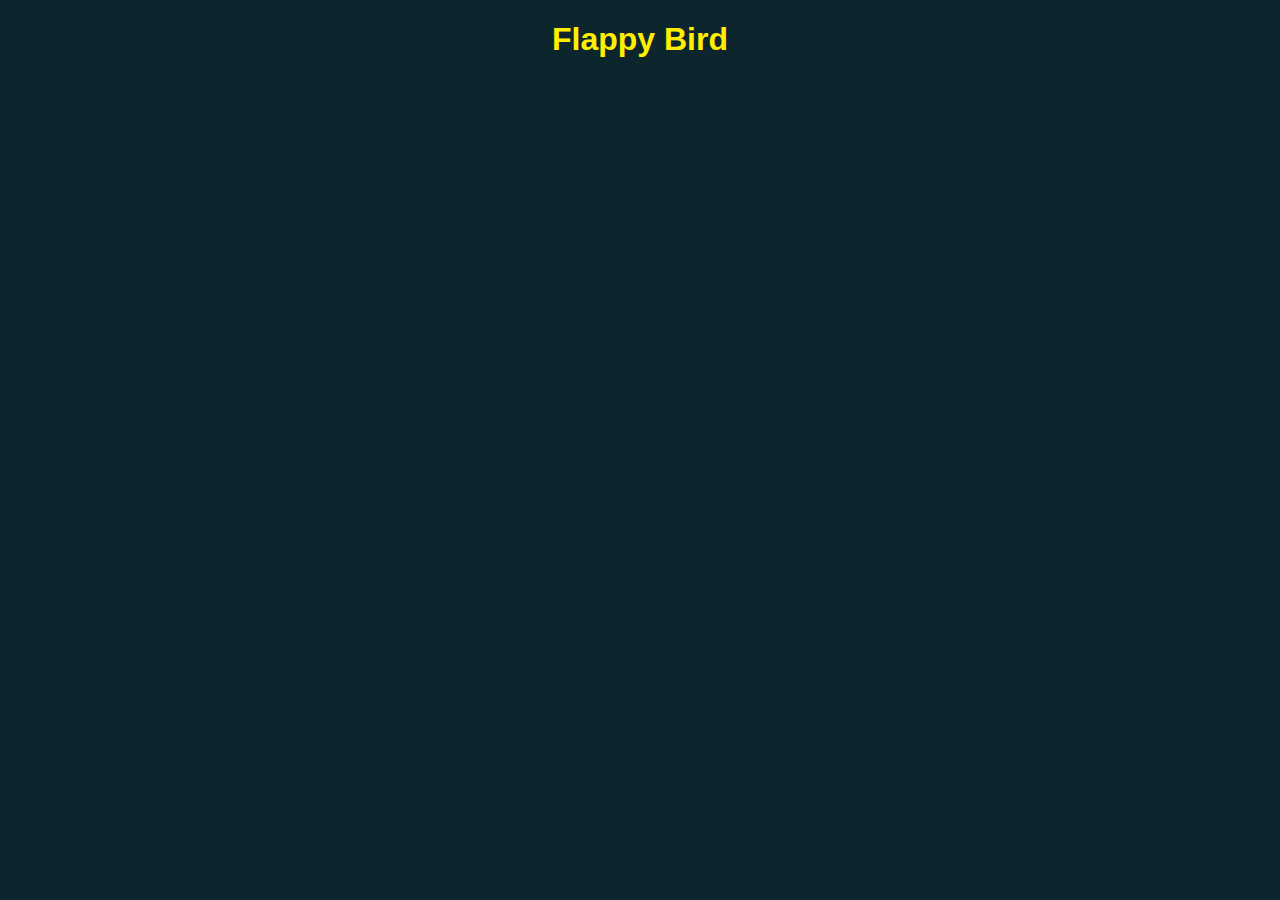
==== flappy.html @ d1f6f205 "Initial commit" ====
<!DOCTYPE html>
<html>

<head>
	<meta charset="UTF-8">
	<title>Flappy Bird</title>
	<link rel="stylesheet" href="css/estilo.css">
	<!-- As LINHAS ACIMA SERVEM PARA REFERENIAR OUTROS DOCUMENTOS, NO CASO SÃO DO TIPO CSS  -->
</head>

<body class="conteudo">
	<h1>Flappy Bird</h1>
	<!-- Aqui está o corpo da página WEB, no caso, do jogo  -->
	<!-- <div wm-flappy>

      <img class="passaro" src="imgs/passaro.png" alt="passaro">
       
        <div class="par-de-barreiras">
            <div class="barreira">
                <div class="corpo"></div>
                <div class="borda"></div>
            </div>
            <div class="barreira">
                <div class="borda"></div>
                <div class="corpo"></div>
            </div>
        </div>
        <div class="progresso">100</div>
    </div>     
    -->

	<script src="js/flappy.js">

	</script>
</body>

</html
---- css/estilo.css ----
@font-face {
    font-family: 'Oswald';
    src: url('../fonts/Oswald-Regular.ttf') format('truetype');
}

* {
    font-family: 'Oswald', sans-serif;
}

html {
    height: 100%;
}

body {
    margin: 0;
    background-color: #0D262D;
    color: #fff;
    height: 100%;
}

.conteudo {
  color: rgb(255, 238, 0);
    display: flex;
    flex-direction: column;
    align-items: center;
    min-height: 100%;
}

.exercicio div {
    font-size: 3em;
    border: solid 5px #fff;
    padding: 20px 40px;
    margin: 10px;
}

.exercicio div:nth-of-type(1) {
    background-color: darkgoldenrod;
}

.exercicio div:nth-of-type(2) {
    background-color: crimson;
}

.exercicio div:nth-of-type(3) {
    background-color: darkcyan;
}

.exercicio div:nth-of-type(4) {
    background-color: darkorchid;
}

.exercicio .destaque {
    border: solid 10px greenyellow;
    color: greenyellow;
    font-weight: bold;
}

*{
    box-sizing: border-box;
}

@font-face {
    font-family: 'pixel';
    src: url('../fonts/Pixel.ttf');
}

[wm-flappy]{
    position: relative;
    border: 5px solid dodgerblue;
    height: 700px;
    width: 1200px;
    margin: 15px;
    background-color: deepskyblue;
    overflow: hidden; 
}

.passaro{
    position: absolute;
    width: 60px;
    left: calc(50%-30px);
    bottom: 50%;
}

.par-de-barreiras{
    position: absolute;
    top: 0;
    height: 100%;
    display: flex;
    flex-direction: column;
    justify-content: space-between;

}

.barreira{
    display: flex;
    flex-direction: column;
    align-items: center;

}

.barreira .borda{
    height: 30px;
    width: 130px;
    background: linear-gradient(90deg, #639301, #A5E82E);
    border: 2px solid #000;
    

}

.barreira .corpo{
    height: 120px;
    width: 110px;
    background: linear-gradient(90deg, #639301, #A5E82E);
    border-left: 2px solid #000;
    border-right: 2px solid #000;
    
}

.progresso{
    position: absolute;
    top: 10px;
    right: 10px; 
    font-family: Pixel;
    font-size: 70px;
}
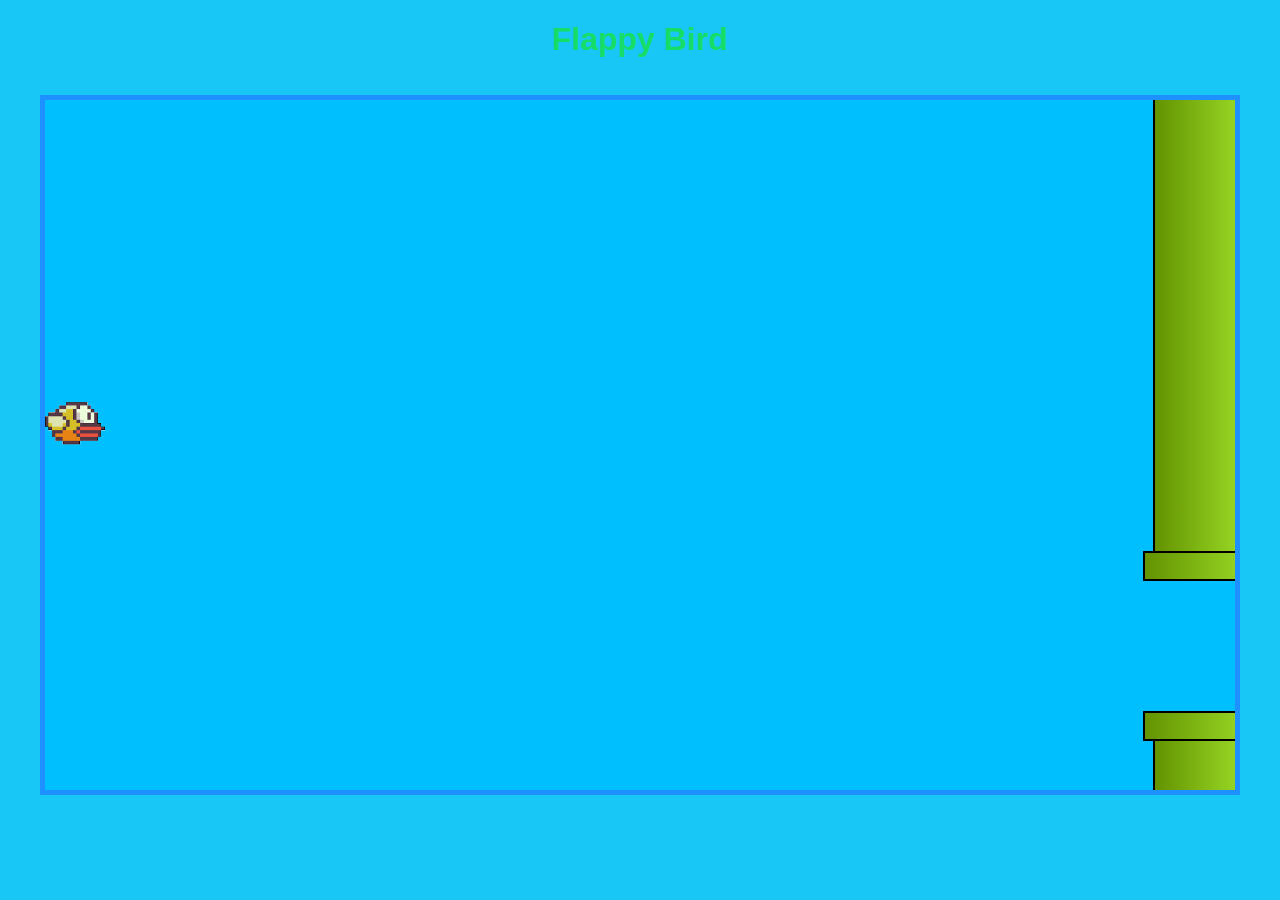
==== commit 69449ba3: "Novo" ====
--- a/flappy.html
+++ b/flappy.html
@@ -1,20 +1,18 @@
 <!DOCTYPE html>
 <html>
-
 <head>
-	<meta charset="UTF-8">
-	<title>Flappy Bird</title>
-	<link rel="stylesheet" href="css/estilo.css">
-	<!-- As LINHAS ACIMA SERVEM PARA REFERENIAR OUTROS DOCUMENTOS, NO CASO SÃO DO TIPO CSS  -->
+    <meta charset="UTF-8">
+    <title>Flappy Bird</title>
+    <link rel="stylesheet" href="css/estilo.css">
+    <link rel="stylesheet" href="css/flappy.css">
 </head>
 
 <body class="conteudo">
-	<h1>Flappy Bird</h1>
-	<!-- Aqui está o corpo da página WEB, no caso, do jogo  -->
-	<!-- <div wm-flappy>
-
-      <img class="passaro" src="imgs/passaro.png" alt="passaro">
-       
+    <h1>Flappy Bird</h1>
+    <div wm-flappy>
+    
+        <img class="passaro" src="imgs/passaro.png" alt="passaro">
+      <!-- 
         <div class="par-de-barreiras">
             <div class="barreira">
                 <div class="corpo"></div>
@@ -26,12 +24,12 @@
             </div>
         </div>
         <div class="progresso">100</div>
+    -->
     </div>     
-    -->
-
-	<script src="js/flappy.js">
-
-	</script>
+    
+    
+    <script src="js/script.js"></script>
+    <!-- testando... -->
 </body>
 
-</html+</html>--- a/css/estilo.css
+++ b/css/estilo.css
@@ -13,13 +13,13 @@
 
 body {
     margin: 0;
-    background-color: #0D262D;
+    background-color: rgb(25, 199, 247);
     color: #fff;
     height: 100%;
 }
 
 .conteudo {
-  color: rgb(255, 238, 0);
+  color: rgb(21, 221, 104);
     display: flex;
     flex-direction: column;
     align-items: center;
--- a/css/flappy.css
+++ b/css/flappy.css
@@ -0,0 +1,68 @@
+*{
+    box-sizing: border-box;
+}
+
+@font-face {
+    font-family: 'pixel';
+    src: url('../fonts/Pixel.ttf');
+}
+
+[wm-flappy]{
+    position: relative;
+    border: 5px solid dodgerblue;
+    height: 700px;
+    width: 1200px;
+    margin: 15px;
+    background-color: deepskyblue;
+    overflow: hidden; 
+}
+
+.passaro{
+    position: absolute;
+    width: 60px;
+    left: calc(50%-30px);
+    bottom: 50%;
+}
+
+.par-de-barreiras{
+    position: absolute;
+    top: 0;
+    height: 100%;
+    display: flex;
+    flex-direction: column;
+    justify-content: space-between;
+
+}
+
+.barreira{
+    display: flex;
+    flex-direction: column;
+    align-items: center;
+
+}
+
+.barreira .borda{
+    height: 30px;
+    width: 130px;
+    background: linear-gradient(90deg, #639301, #A5E82E);
+    border: 2px solid #000;
+    
+
+}
+
+.barreira .corpo{
+    height: 120px;
+    width: 110px;
+    background: linear-gradient(90deg, #639301, #A5E82E);
+    border-left: 2px solid #000;
+    border-right: 2px solid #000;
+    
+}
+
+.progresso{
+    position: absolute;
+    top: 10px;
+    right: 10px; 
+    font-family: Pixel;
+    font-size: 70px;
+}